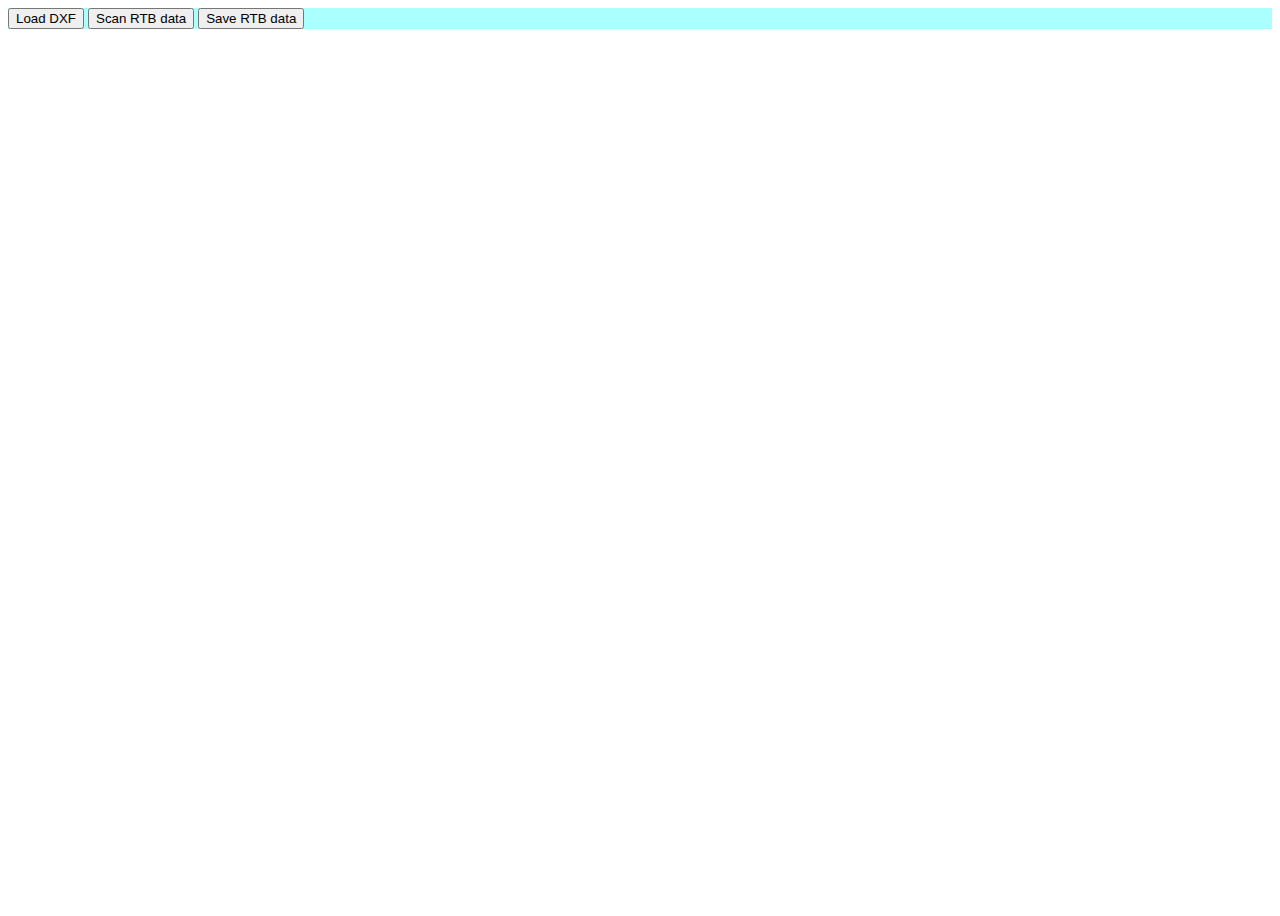
==== index.html @ 0e322ec5 "Add files via upload" ====
<!DOCTYPE html>
<html>
	<head>
		<meta charset="utf-8">
		<meta name="viewport" content="width=device-width,user-scalable=no,initial-scale=1">
		<title>RTB Ortoscope on the Web</title>
		<link rel="manifest" href="rtbortoview.webmanifest">
		<link rel="stylesheet" href="style.css">
		<script src="TwoDGeometry.js" defer></script>
		<script src="DxfLib.js" defer></script>
		<script src="RtbData.js" defer></script>
		<script src="ViewProperties.js" defer></script>
		<script src="UI.js" defer></script>
		<script src="main.js" defer></script>
		<style>
			
		</style>
	</head>
	<body onload="bodyLoaded(event)" onresize="ui.resizePaintArea(event)">
		<div style="display: grid; grid-template-rows: auto 1fr auto; height: 100vh;">
			<div id="menu_bar" style="grid-row: 1; background-color: #aaffff">
				<input id="dxf_file_hidden_input" type="file" style="display: none;" onchange="ui.loadDxfButtonCommand(event)"/>
						<input id="dxf_file_button" type="button" value="Load DXF" style="" onclick="document.getElementById('dxf_file_hidden_input').click()"/>
						<input id="scan_button" type="button" value="Scan RTB data" style="" onclick="ui.scanRtbButtonCommand()"/>
						<input id="save_button" type="button" value="Save RTB data" style="" onclick="ui.saveRtbButtonCommand()"/>
			
			</div>
			<div id="paint_div" style="grid-row: 2; overflow: hidden;">
				<!--canvas id="paint_area" onwheel="ui.handleZoom(event);" onmousedown="ui.handleMouseDown(event);" onmouseup="ui.handleMouseUp(event);"-->
				<canvas id="paint_area"></canvas>
			</div>
			<div id="bottom_bar" style="grid-row: 3; background-color: #aaffff">
			</div>
		</div>

	</body>
</html>
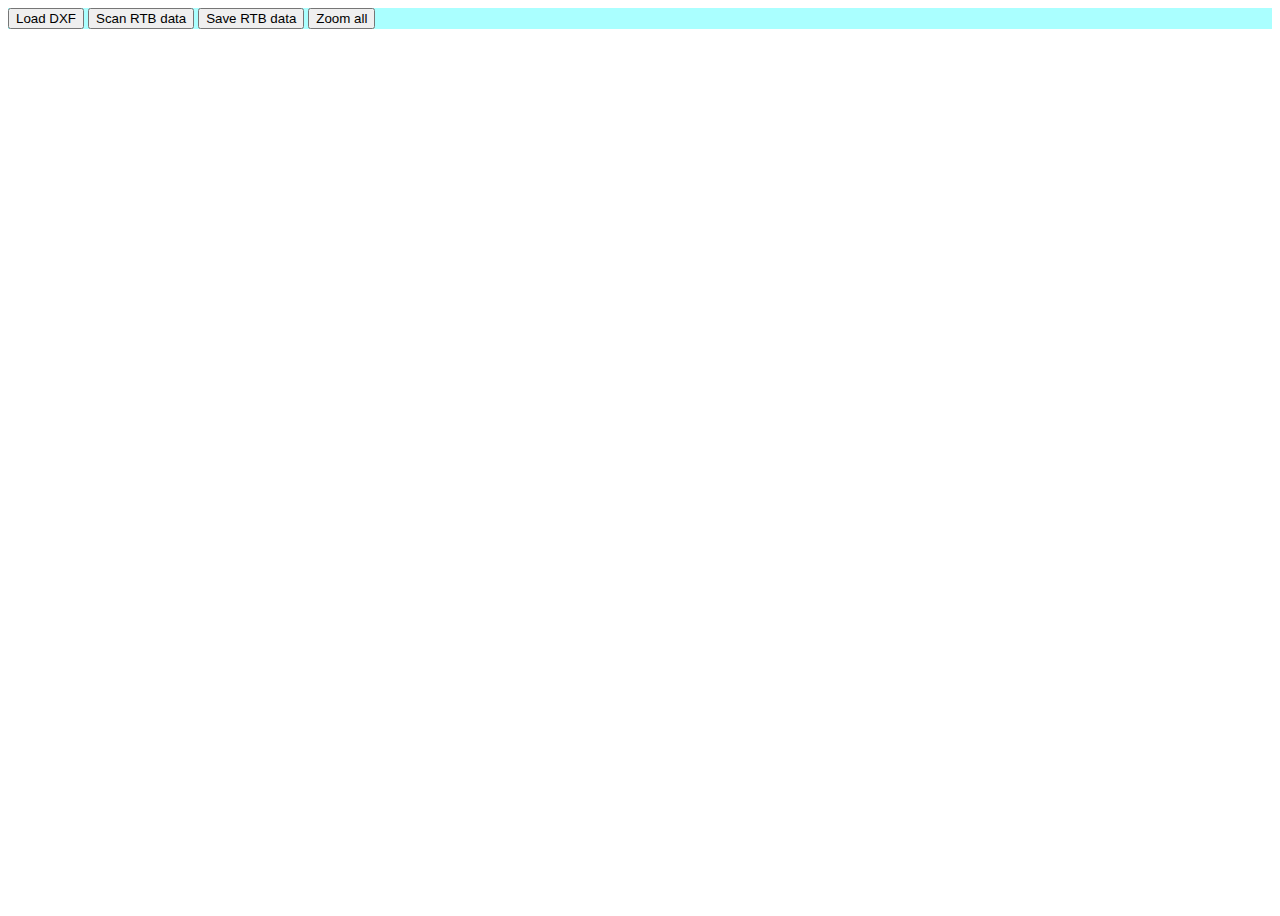
==== commit 89fbde2d: "Update index.html" ====
--- a/index.html
+++ b/index.html
@@ -3,9 +3,12 @@
 	<head>
 		<meta charset="utf-8">
 		<meta name="viewport" content="width=device-width,user-scalable=no,initial-scale=1">
-		<title>RTB Ortoscope on the Web</title>
-		<link rel="manifest" href="rtbortoview.webmanifest">
+		<title>RTB Ortoscope on the Web (1)</title>
+		<link rel="manifest" href="rtbortoscope.webmanifest">
+		<link rel="icon" type="image/png" href="icons/icon-16.png">
 		<link rel="stylesheet" href="style.css">
+		<script src="registerserviceworker.js" defer></script>
+		<script src="sw.js" defer></script>
 		<script src="TwoDGeometry.js" defer></script>
 		<script src="DxfLib.js" defer></script>
 		<script src="RtbData.js" defer></script>
@@ -21,8 +24,10 @@
 			<div id="menu_bar" style="grid-row: 1; background-color: #aaffff">
 				<input id="dxf_file_hidden_input" type="file" style="display: none;" onchange="ui.loadDxfButtonCommand(event)"/>
 						<input id="dxf_file_button" type="button" value="Load DXF" style="" onclick="document.getElementById('dxf_file_hidden_input').click()"/>
+						<!--input id="dxf_file_button_2" type="button" value="KIPO" style="" onclick="ui.loadDxfButtonCommand2()"/-->
 						<input id="scan_button" type="button" value="Scan RTB data" style="" onclick="ui.scanRtbButtonCommand()"/>
 						<input id="save_button" type="button" value="Save RTB data" style="" onclick="ui.saveRtbButtonCommand()"/>
+				<input id="zoomall_button" type="button" value="Zoom all" style="" onclick="ui.zoomAllButtonCommand()"/>
 			
 			</div>
 			<div id="paint_div" style="grid-row: 2; overflow: hidden;">
